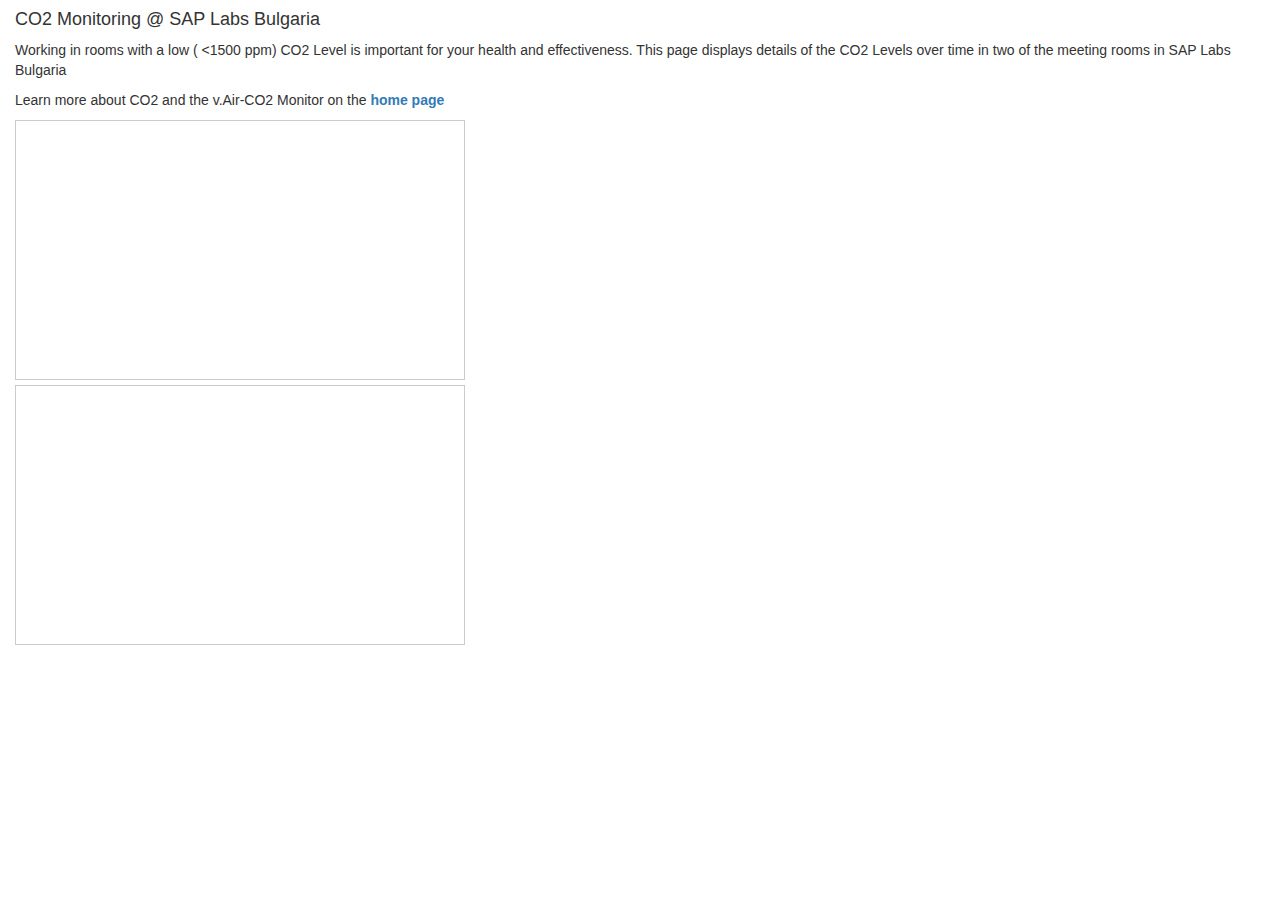
==== rooms/index.html @ abd91b57 "Adding rooms page" ====
<!DOCTYPE html>
<html lang="en">
  <head>
    <meta charset="utf-8">
    <meta http-equiv="X-UA-Compatible" content="IE=edge">
    <meta name="viewport" content="width=device-width, initial-scale=1">

    <title>CO2 Monitoring @ SAP Labs Bulgaria</title>

    <meta name="description" content="Source code generated using layoutit.com">
    <meta name="author" content="LayoutIt!">

    <link href="css/bootstrap.min.css" rel="stylesheet">
    <link href="css/style.css" rel="stylesheet">

  </head>
  <body>

    <div class="container-fluid">
	<div class="row">
		<div class="col-md-12">
			<h4>
				CO2 Monitoring @ SAP Labs Bulgaria
			</h4>
			<p>
				Working in rooms with a low ( &lt;1500 ppm) CO2 Level is important for your health and effectiveness. This page displays details of the CO2 Levels over time in two of the meeting rooms in SAP Labs Bulgaria
			</p>
            <p>Learn more about CO2 and the v.Air-CO2 Monitor on the <strong><a href="http://vair-monitor.com">home page</a></strong>
            </p>
            <iframe width="450" height="260" style="border: 1px solid #cccccc;" src="http://api.thingspeak.com/channels/67737/charts/1?width=450&height=260&results=60&dynamic=true" ></iframe>
            <br>
            <iframe width="450" height="260" style="border: 1px solid #cccccc;" src="http://api.thingspeak.com/channels/67738/charts/1?width=450&height=260&results=60&dynamic=true" ></iframe>
		</div>
	</div>
</div>

    <script src="js/jquery.min.js"></script>
    <script src="js/bootstrap.min.js"></script>
    <script src="js/scripts.js"></script>
  </body>
</html>
---- rooms/css/style.css ----
# Empty CSS file for your own CSS
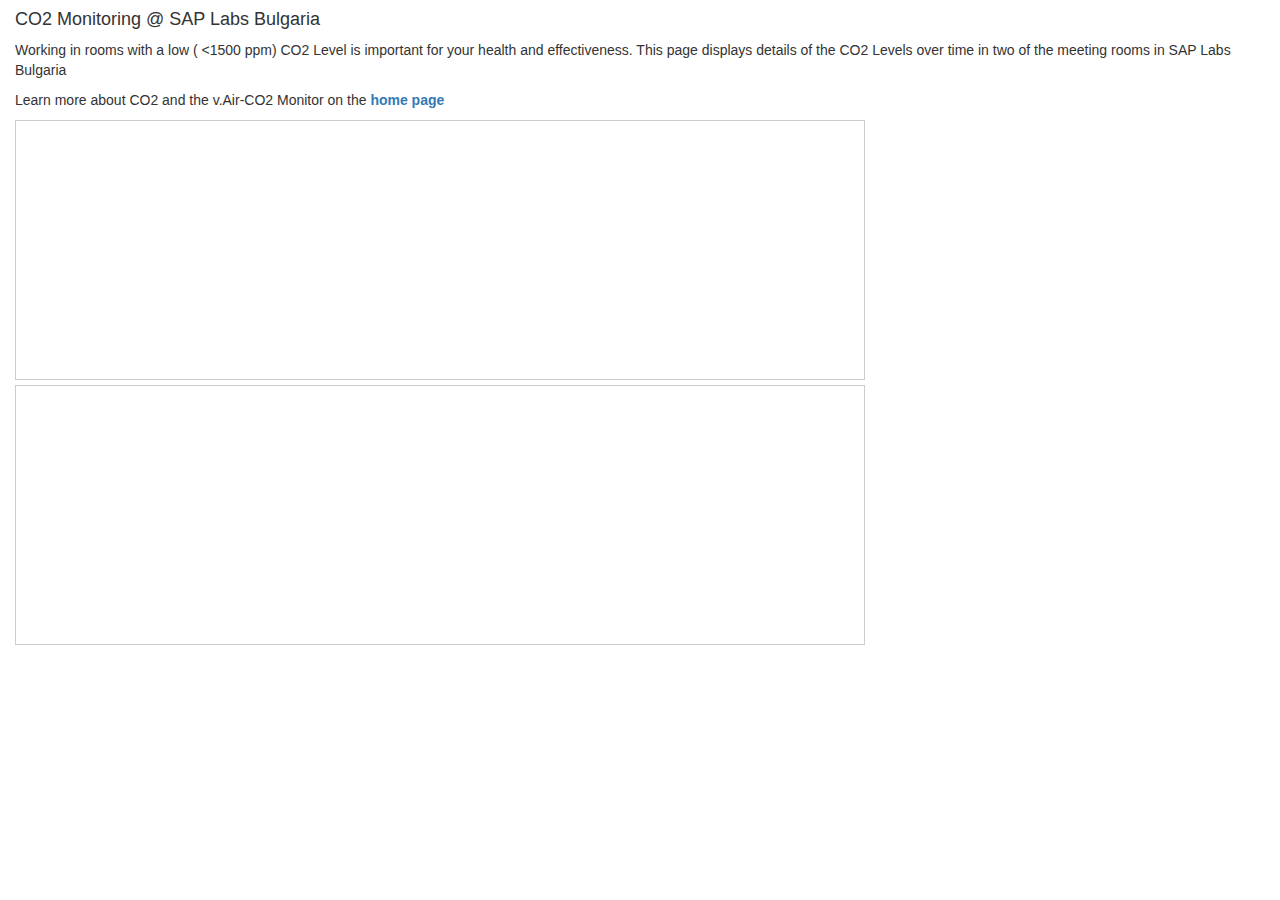
==== commit cfe53c8f: "wider charts" ====
--- a/rooms/index.html
+++ b/rooms/index.html
@@ -12,6 +12,16 @@
 
     <link href="css/bootstrap.min.css" rel="stylesheet">
     <link href="css/style.css" rel="stylesheet">
+    <script>
+      (function(i,s,o,g,r,a,m){i['GoogleAnalyticsObject']=r;i[r]=i[r]||function(){
+      (i[r].q=i[r].q||[]).push(arguments)},i[r].l=1*new Date();a=s.createElement(o),
+      m=s.getElementsByTagName(o)[0];a.async=1;a.src=g;m.parentNode.insertBefore(a,m)
+      })(window,document,'script','//www.google-analytics.com/analytics.js','ga');
+
+      ga('create', 'UA-62615548-3', 'auto');
+      ga('send', 'pageview');
+
+    </script>
 
   </head>
   <body>
@@ -27,9 +37,9 @@
 			</p>
             <p>Learn more about CO2 and the v.Air-CO2 Monitor on the <strong><a href="http://vair-monitor.com">home page</a></strong>
             </p>
-            <iframe width="450" height="260" style="border: 1px solid #cccccc;" src="http://api.thingspeak.com/channels/67737/charts/1?width=450&height=260&results=60&dynamic=true" ></iframe>
+            <iframe width="850" height="260" style="border: 1px solid #cccccc;" src="http://api.thingspeak.com/channels/67737/charts/1?width=850&height=260&results=150&dynamic=true" ></iframe>
             <br>
-            <iframe width="450" height="260" style="border: 1px solid #cccccc;" src="http://api.thingspeak.com/channels/67738/charts/1?width=450&height=260&results=60&dynamic=true" ></iframe>
+            <iframe width="850" height="260" style="border: 1px solid #cccccc;" src="http://api.thingspeak.com/channels/67738/charts/1?width=850&height=260&results=150&dynamic=true" ></iframe>
 		</div>
 	</div>
 </div>
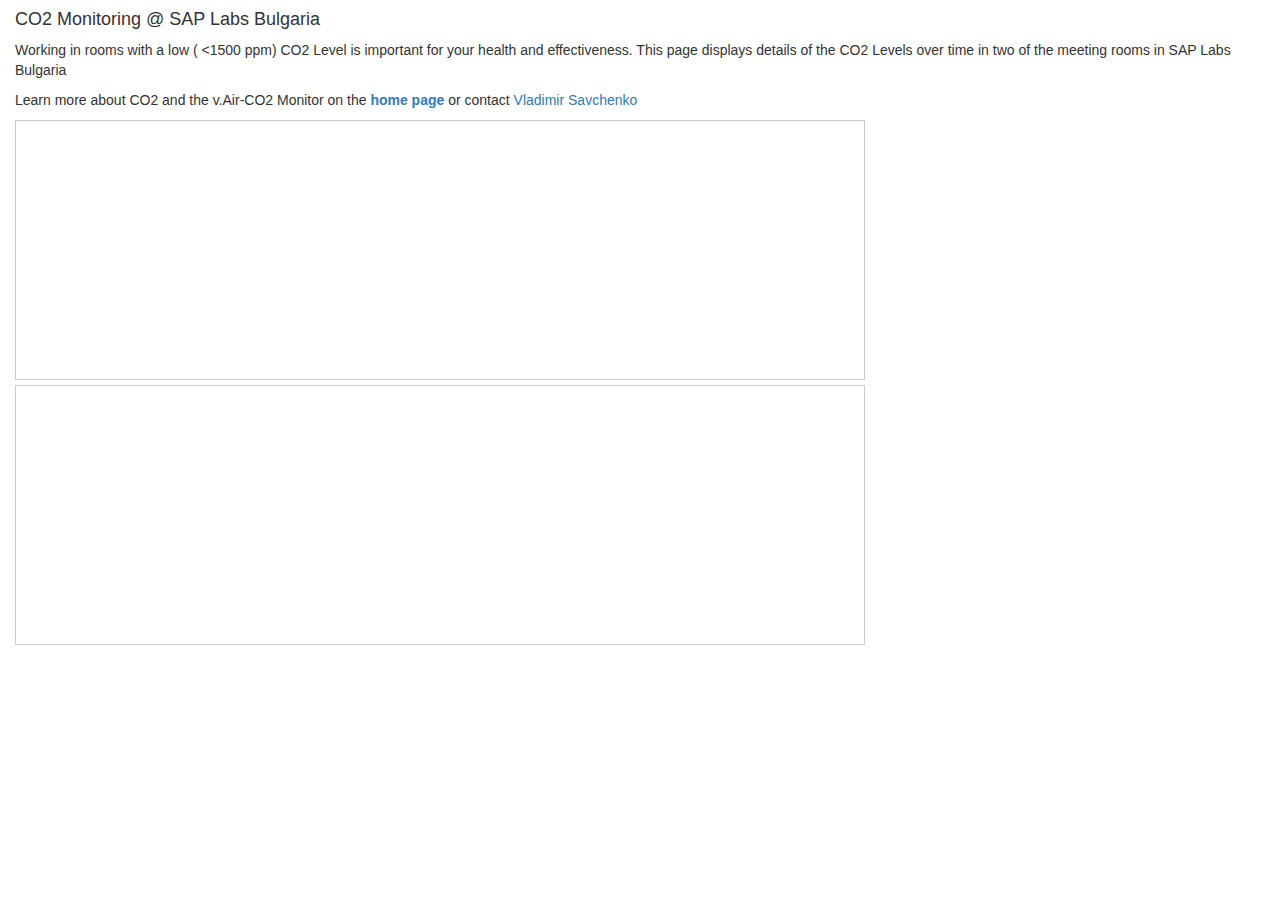
==== commit 084b4e77: "add mail link" ====
--- a/rooms/index.html
+++ b/rooms/index.html
@@ -35,7 +35,7 @@
 			<p>
 				Working in rooms with a low ( &lt;1500 ppm) CO2 Level is important for your health and effectiveness. This page displays details of the CO2 Levels over time in two of the meeting rooms in SAP Labs Bulgaria
 			</p>
-            <p>Learn more about CO2 and the v.Air-CO2 Monitor on the <strong><a href="http://vair-monitor.com">home page</a></strong>
+            <p>Learn more about CO2 and the v.Air-CO2 Monitor on the <strong><a href="http://vair-monitor.com">home page</a></strong> or contact <a href="mailto:vladimir.savchenko@sap.com">Vladimir Savchenko</a>
             </p>
             <iframe width="850" height="260" style="border: 1px solid #cccccc;" src="http://api.thingspeak.com/channels/67737/charts/1?width=850&height=260&results=150&dynamic=true" ></iframe>
             <br>
